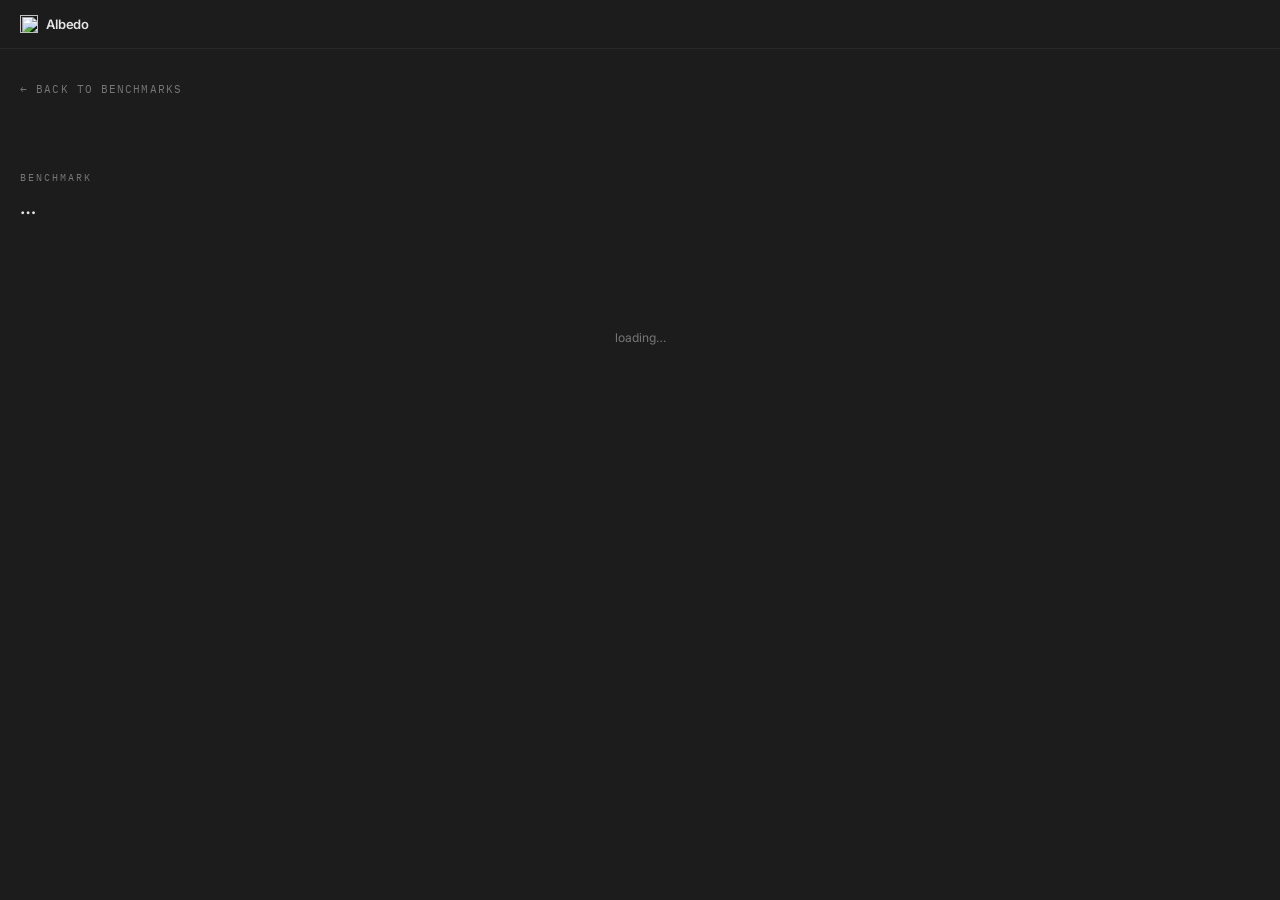
==== website/benchmark.html @ 6104011f "perf: fonts no longer block the first paint, no preds probes for finished reigns" ====
<!DOCTYPE html>
<html lang="en">
<head>
<meta charset="utf-8">
<meta name="viewport" content="width=device-width, initial-scale=1">
<title>ALBEDO · benchmark</title>
<link rel="icon" type="image/svg+xml" href="css/favicon.svg">
<link rel="preconnect" href="https://fonts.googleapis.com">
<link rel="preconnect" href="https://fonts.gstatic.com" crossorigin>
<link href="https://fonts.googleapis.com/css2?family=Inter:wght@400;500;600;700&family=IBM+Plex+Mono:wght@400;500&display=swap" rel="stylesheet" media="print" onload="this.media='all'">
<link rel="stylesheet" href="css/base.css">
<link rel="stylesheet" href="css/components.css">
</head>
<body>
<header class="top-header">
  <div class="row">
    <a class="brand" href="./index.html">
      <img src="css/favicon.svg" width="18" height="18" alt="" aria-hidden="true">
      <span>Albedo</span>
    </a>
  </div>
</header>
<main>
  <a class="detail-back" href="./index.html#benchmarks">← back to benchmarks</a>
  <div class="detail-head">
    <div class="eyebrow" id="b-eyebrow">benchmark</div>
    <h1 id="b-title">…</h1>
    <div class="sub" id="b-sub"></div>
  </div>
  <div id="b-body"><div class="empty">loading…</div></div>
</main>
<script type="module" src="js/pages/benchmark.js"></script>
</body>
</html>
---- website/css/base.css ----
:root {
  --color-bg: #1c1c1c;
  --color-bg-deep: #181818;
  --color-surface: #1f1f1f;
  --color-border: rgba(255, 255, 255, 0.06);
  --color-border-subtle: rgba(255, 255, 255, 0.04);
  --color-border-hover: rgba(255, 255, 255, 0.10);
  --color-fg: #e5e5e5;
  --color-fg-2: #a1a1a1;
  --color-fg-3: rgba(229, 229, 229, 0.45);
  --color-fg-4: rgba(229, 229, 229, 0.25);
  --color-ok: #44ff9a;
  --color-bad: #ff4747;
  --color-activity: #ff9b4e;
  --color-warn: #f5e663;
  --color-accent: #5ac8fa;
  --color-gold: #f3c449;

  --font-sans: 'Inter', system-ui, -apple-system, sans-serif;
  --font-mono: 'IBM Plex Mono', ui-monospace, SFMono-Regular, Menlo, Monaco, Consolas, monospace;
}

*, *::before, *::after { box-sizing: border-box; margin: 0; padding: 0; }

* { scrollbar-width: thin; scrollbar-color: rgba(255, 255, 255, 0.16) var(--color-bg-deep); }
*::-webkit-scrollbar { width: 10px; height: 10px; }
*::-webkit-scrollbar-track { background: var(--color-bg-deep); }
*::-webkit-scrollbar-thumb { background: rgba(255, 255, 255, 0.14); border-radius: 6px; border: 2px solid var(--color-bg-deep); }
*::-webkit-scrollbar-thumb:hover { background: rgba(255, 255, 255, 0.26); }
*::-webkit-scrollbar-corner { background: var(--color-bg-deep); }
*::-webkit-scrollbar-button { display: none; width: 0; height: 0; }

html, body { background: var(--color-bg); color: var(--color-fg); }
body {
  font-family: var(--font-sans);
  font-size: 13px;
  line-height: 1.55;
  -webkit-font-smoothing: antialiased;
  -moz-osx-font-smoothing: grayscale;
  text-rendering: optimizeLegibility;
  min-height: 100vh;
}
a, a:visited { color: var(--color-fg); text-decoration: none; }
button { background: transparent; color: inherit; border: 0; font: inherit; cursor: pointer; }
.mono { font-family: var(--font-mono); }

.top-header {
  position: sticky; top: 0; z-index: 30;
  background: var(--color-bg);
  border-bottom: 1px solid var(--color-border);
}
.top-header .row {
  max-width: 1280px; margin: 0 auto; height: 48px; padding: 0 20px;
  display: flex; align-items: center; gap: 24px;
}
.top-header .brand {
  display: flex; align-items: center; gap: 8px;
  font-weight: 600; font-size: 13px; letter-spacing: -0.01em;
}
.top-header .updated {
  margin-left: auto;
  font-family: var(--font-mono); font-size: 10px;
  color: var(--color-fg-3); letter-spacing: 0.08em; text-transform: uppercase;
}
.top-header .links { display: flex; align-items: center; gap: 4px; }
.top-header .links a {
  width: 28px; height: 28px; display: inline-flex; align-items: center; justify-content: center;
  border-radius: 4px; color: var(--color-fg-3);
  transition: color 0.15s, background 0.15s;
}
.top-header .links a:hover { color: var(--color-fg); background: rgba(255,255,255,0.04); }

main {
  max-width: 1280px; margin: 0 auto; padding: 32px 20px 80px;
  display: flex; flex-direction: column; gap: 52px;
}

.hero {
  text-align: center;
  padding: 8px 0 4px;
}
.hero-eyebrow {
  font-family: var(--font-mono); font-size: 10px;
  text-transform: uppercase; letter-spacing: 0.2em; color: var(--color-fg-3);
  margin-bottom: 10px;
}
.hero-king {
  font-size: 18px; font-weight: 700; letter-spacing: 0.06em;
  text-transform: uppercase; color: var(--color-gold);
}
.hero-king a { color: inherit; transition: filter 0.15s; }
.hero-king a:hover { filter: brightness(1.15); }
.hero-sub {
  margin-top: 8px;
  font-family: var(--font-mono); font-size: 11px; color: var(--color-fg-2);
}
.hero-stats {
  margin-top: 18px;
  display: flex; flex-wrap: wrap; justify-content: center; gap: 8px 10px;
}
.hero-llms {
  margin-top: 16px;
  display: inline-flex; align-items: center; gap: 6px;
  background: none; border: 0; cursor: pointer;
  font-family: var(--font-mono); font-size: 11px;
  text-transform: uppercase; letter-spacing: 0.16em;
  color: var(--color-fg-2);
  transition: color 0.15s;
}
.hero-llms:hover { color: var(--color-fg); }
.hero-llms:disabled { opacity: 0.5; cursor: wait; }
.hero-llms svg { flex-shrink: 0; opacity: 0.85; }
.hero-llms.copied { color: var(--color-ok); }
/* Header buttons (King Chat, Albedo agent): grey surface, grey border, white text.
   Overrides the fixed 28x28 icon sizing of .top-header .links a. */
.top-header .links a.header-chat {
  width: auto; height: 28px;
  gap: 6px; padding: 0 12px;
  background: var(--color-surface);
  border: 1px solid var(--color-border-hover);
  color: var(--color-fg);
  font-family: var(--font-mono); font-size: 10px;
  text-transform: uppercase; letter-spacing: 0.14em; white-space: nowrap;
}
.top-header .links a.header-chat:hover {
  color: var(--color-fg);
  border-color: var(--color-fg-3);
  background: rgba(255, 255, 255, 0.04);
}
.top-header .links a.header-chat svg { flex-shrink: 0; }
.stat-chip {
  display: inline-flex; align-items: baseline; gap: 6px;
  padding: 5px 11px;
  border: 1px solid var(--color-border); border-radius: 2px;
  font-family: var(--font-mono); font-size: 11px; color: var(--color-fg-2);
}
.stat-chip b { color: var(--color-fg); font-weight: 600; }
.stat-chip .k { text-transform: uppercase; letter-spacing: 0.08em; font-size: 10px; color: var(--color-fg-3); }

.section { scroll-margin-top: 64px; }
.section .head {
  display: flex; align-items: baseline; justify-content: space-between;
  gap: 16px; margin-bottom: 20px;
  padding-bottom: 12px;
  border-bottom: 1px solid var(--color-fg);
}
.section .head .label {
  display: flex; align-items: center; gap: 10px;
  font-size: 12px; font-weight: 500;
  text-transform: uppercase; letter-spacing: 0.2em;
  color: var(--color-fg);
}
.section .head .label svg { color: var(--color-fg-2); transform: rotate(90deg); }
.section .head .meta {
  font-family: var(--font-mono); font-size: 10px;
  color: var(--color-fg-3); letter-spacing: 0.12em; text-transform: uppercase;
}

.empty { font-size: 12px; color: var(--color-fg-3); padding: 20px 0; text-align: center; }

.pill {
  display: inline-flex; align-items: center; justify-content: center;
  padding: 5px 12px;
  font-family: var(--font-mono); font-size: 10px;
  text-transform: uppercase; letter-spacing: 0.1em;
  border: 1px solid var(--color-border-hover); border-radius: 2px;
  color: var(--color-fg-3);
}
.pill.live { color: var(--color-activity); border-color: var(--color-activity); }

@media (max-width: 760px) {
  main { padding: 16px 12px 60px; gap: 32px; }
  .top-header .row { padding: 0 12px; gap: 12px; }
  .top-header .brand, .top-header .links { flex-shrink: 0; }
  .top-header .updated { min-width: 0; white-space: nowrap; overflow: hidden; text-overflow: ellipsis; }
}
@media (max-width: 560px) {
  .top-header .links a.header-chat { width: 28px; padding: 0; justify-content: center; }
  .top-header .links a.header-chat span { display: none; }
}
---- website/css/components.css ----
.data-table-wrap.reign-table-wrap { max-height: none; }
.reign-table tbody tr.reign-current td:first-child { box-shadow: inset 3px 0 0 var(--color-gold); }
.reign-table tbody tr.reign-current td { background: rgba(243, 196, 73, 0.05); }
.reign-table .rc-era {
  width: 112px;
  min-width: 112px;
  font-family: var(--font-mono);
  font-size: 12px;
  font-weight: 600;
  letter-spacing: 0.08em;
  text-transform: uppercase;
  color: var(--color-fg-2);
  white-space: nowrap;
}
.reign-table tr.reign-current .rc-era { color: var(--color-gold); }
.reign-table .rc-model a:hover { color: var(--color-gold); }
.reign-table .rc-hotkey {
  font-family: var(--font-mono);
  color: var(--color-fg-3);
  white-space: nowrap;
}
.reign-table .rc-score {
  display: inline-flex;
  align-items: baseline;
  gap: 4px;
  font-family: var(--font-mono);
  font-size: 12px;
  white-space: nowrap;
}
.reign-table .rc-score .chal { color: var(--color-gold); }
.reign-table .rc-score .sep { color: var(--color-fg-4); }
.reign-table .rc-score .king { color: var(--color-fg-3); font-size: 11px; }
.reign-table .rc-score .none { color: var(--color-fg-4); }
.reign-table .rc-weight {
  min-width: 96px;
  font-family: var(--font-mono);
  font-size: 11px;
  color: var(--color-gold);
  white-space: nowrap;
}
.reign-table .rc-weight > span:first-child { display: inline-block; min-width: 34px; }
.reign-table .rc-bar {
  display: inline-block;
  width: 48px;
  height: 3px;
  margin-left: 8px;
  border-radius: 2px;
  background: var(--color-border);
  overflow: hidden;
  vertical-align: middle;
}
.reign-table .rc-bar > i { display: block; height: 100%; background: var(--color-gold); }

.datasets-table .ds-name {
  font-family: var(--font-mono);
  color: var(--color-fg);
  white-space: nowrap;
}
.datasets-table .ds-lang {
  font-family: var(--font-mono);
  font-size: 11px;
  color: var(--color-fg-2);
  white-space: nowrap;
}
.datasets-table .ds-mix {
  min-width: 128px;
  font-family: var(--font-mono);
  font-size: 11px;
  color: var(--color-fg-2);
  white-space: nowrap;
}
.datasets-table .ds-num { color: var(--color-fg-2); white-space: nowrap; }
.ds-sampling {
  margin-top: 8px;
  font-family: var(--font-mono);
  font-size: 11px;
  color: var(--color-fg-3);
  white-space: nowrap;
  overflow-x: auto;
}
.datasets-table .ds-source a {
  display: inline-block; max-width: 320px; overflow: hidden; text-overflow: ellipsis; white-space: nowrap;
  vertical-align: bottom; color: var(--color-fg);
}
.datasets-table .ds-source a:hover { color: var(--color-accent); }

.filter-bar { display: flex; align-items: center; gap: 8px; margin-bottom: 14px; }
.filter-bar input {
  flex: 1; max-width: 320px;
  background: var(--color-surface); color: var(--color-fg);
  border: 1px solid var(--color-border); border-radius: 3px;
  padding: 7px 10px; font-family: var(--font-mono); font-size: 12px;
}
.filter-bar input::placeholder { color: var(--color-fg-4); }
.filter-bar input:focus { outline: none; border-color: var(--color-border-hover); }
.filter-bar .count { font-family: var(--font-mono); font-size: 10px; color: var(--color-fg-3); }

.data-table-wrap { max-height: 440px; overflow: auto; scrollbar-width: thin; }
.data-table-wrap::-webkit-scrollbar { width: 4px; height: 4px; }
.data-table-wrap::-webkit-scrollbar-thumb { background: var(--color-border-hover); }

table.data-table {
  width: 100%; border-collapse: collapse;
  font-family: var(--font-mono); font-size: 12px; font-variant-numeric: tabular-nums;
}
table.data-table thead { position: sticky; top: 0; z-index: 2; background: var(--color-bg); }
table.data-table th {
  font-size: 10px; font-weight: 500; text-transform: uppercase; letter-spacing: 0.06em;
  color: var(--color-fg-3); text-align: left;
  padding: 8px 12px; border-bottom: 1px solid var(--color-border); white-space: nowrap;
}
table.data-table th.r, table.data-table td.r { text-align: right; }
table.data-table th.center, table.data-table td.center { text-align: center; }
table.data-table tbody tr { border-bottom: 1px solid var(--color-border-subtle); transition: background 0.15s; }
table.data-table tbody tr.clickable { cursor: pointer; }
table.data-table tbody tr:hover { background: rgba(90, 200, 250, 0.08); }
table.data-table tbody tr.crowned-now td:first-child { box-shadow: inset 3px 0 0 var(--color-gold); }
table.data-table tbody tr.crowned-now:hover td { background: rgba(243, 196, 73, 0.16); }
table.data-table td { padding: 8px 12px; vertical-align: middle; color: var(--color-fg-2); }
table.data-table td.uid a { color: var(--color-fg-2); }
table.data-table td.uid a:hover { color: var(--color-fg); }
table.data-table td.model { max-width: 360px; }
table.data-table td.model a, table.data-table td.model .model-cell {
  display: inline-block; max-width: 360px; overflow: hidden; text-overflow: ellipsis; white-space: nowrap;
  vertical-align: bottom; color: var(--color-fg);
}
table.data-table td.model a:hover { color: var(--color-accent); }
table.data-table td.model.vs .model-cell, table.data-table td.model.vs a { max-width: 220px; color: var(--color-fg-2); }
table.data-table td.model.vs a:hover { color: var(--color-gold); }
table.data-table td.when { color: var(--color-fg-3); white-space: nowrap; }
table.data-table td.when .rel { color: var(--color-fg-2); }
table.data-table td.when .sep { color: var(--color-fg-4); }

.judge-scores { color: var(--color-fg); white-space: nowrap; }
.judge-scores .sep { color: var(--color-fg-4); }
.judge-scores .king-score { color: var(--color-gold); }
.margin-pct { white-space: nowrap; }
.margin-pct.ok { color: var(--color-ok); }
.margin-pct.bad { color: var(--color-bad); }
.muted-dash { color: var(--color-fg-4); }

.queue-status {
  display: inline-flex; align-items: center; justify-content: center;
  min-width: 88px; height: 18px; border-radius: 2px;
  font-size: 10px; font-weight: 500; text-transform: uppercase; letter-spacing: 0.06em; line-height: 1;
}
.queue-status.queued { border: 1px solid var(--color-border); color: var(--color-fg-2); }
.queue-status.evaluating { border: 1px dashed rgba(90, 200, 250, 0.45); color: rgba(90, 200, 250, 0.8); }

.verdict-badge {
  display: inline-flex; align-items: center; justify-content: center;
  min-width: 80px; height: 18px; border-radius: 2px; border: 1px solid;
  font-size: 10px; font-weight: 500; text-transform: uppercase; letter-spacing: 0.06em; line-height: 1;
}
.verdict-badge.crowned { background: rgba(243,196,73,0.08); border-color: rgba(243,196,73,0.35); color: rgba(243,196,73,0.9); }
.verdict-badge.lost    { background: rgba(255,71,71,0.07); border-color: rgba(255,71,71,0.3); color: rgba(255,71,71,0.85); }
.verdict-badge.error   { background: rgba(245,230,99,0.07); border-color: rgba(245,230,99,0.3); color: rgba(245,230,99,0.85); }

.fail-reason-cell { max-width: 460px; white-space: normal; vertical-align: top; }
.fail-code {
  display: inline-block; font-family: var(--font-mono); font-size: 10px;
  text-transform: uppercase; letter-spacing: 0.04em; color: var(--color-fg-3); margin-right: 6px;
}
.fail-reason { font-family: var(--font-mono); font-size: 11px; color: var(--color-fg-2);
  word-break: break-word; overflow-wrap: anywhere; white-space: normal; }
.outcome-lose { color: var(--color-bad); font-weight: 500; }

.detail-back {
  display: inline-flex; align-items: center; gap: 6px;
  font-family: var(--font-mono); font-size: 11px; color: var(--color-fg-3);
  text-transform: uppercase; letter-spacing: 0.1em; margin-bottom: 20px;
}
.detail-back:hover { color: var(--color-fg); }
.detail-head { margin-bottom: 28px; }
.detail-head .eyebrow { font-family: var(--font-mono); font-size: 10px; letter-spacing: 0.2em;
  text-transform: uppercase; color: var(--color-fg-3); margin-bottom: 8px; }
.detail-head h1 { font-size: 18px; font-weight: 600; }
.detail-head h1 a:hover { color: var(--color-accent); }
.detail-head .sub { margin-top: 8px; font-family: var(--font-mono); font-size: 11px; color: var(--color-fg-2); }

.detail-heads { display: grid; grid-template-columns: repeat(auto-fit, minmax(300px, 1fr)); gap: 12px; }
.detail-heads:empty { display: none; }
.pass-head {
  margin-bottom: 12px; padding: 12px 14px; border: 1px solid transparent; border-radius: 4px;
  cursor: pointer; opacity: 0.5;
}
.pass-head:hover { border-color: var(--color-border); opacity: 0.8; }
.pass-head.active { border-color: var(--color-border-hover); background: rgba(255, 255, 255, 0.03); opacity: 1; cursor: default; }
.pass-head .sub { overflow-wrap: anywhere; }

.kv-grid { display: grid; grid-template-columns: repeat(auto-fit, minmax(150px, 1fr)); gap: 1px;
  background: var(--color-border); border: 1px solid var(--color-border); border-radius: 4px; overflow: hidden; }
.kv { background: var(--color-surface); padding: 12px 14px; display: flex; flex-direction: column; gap: 4px; }
.kv .k { font-family: var(--font-mono); font-size: 10px; text-transform: uppercase; letter-spacing: 0.08em; color: var(--color-fg-3); }
.kv .v { font-family: var(--font-mono); font-size: 14px; color: var(--color-fg); }
.kv .v.gold { color: var(--color-gold); }
.kv .v.ok { color: var(--color-ok); }
.kv .v.bad { color: var(--color-bad); }

.artifacts-actions { display: flex; justify-content: flex-end; margin-bottom: 14px; }
.btn-zip { display: inline-flex; align-items: center; gap: 6px;
  font-family: var(--font-mono); font-size: 10px; text-transform: uppercase; letter-spacing: 0.08em;
  color: var(--color-gold); border: 1px solid rgba(243, 196, 73, 0.4); border-radius: 3px;
  padding: 6px 12px; transition: background 0.15s, border-color 0.15s; }
.btn-zip:hover { background: rgba(243, 196, 73, 0.10); border-color: var(--color-gold); }
.btn-zip:disabled { opacity: 0.5; cursor: wait; }
.artifact-list { display: flex; flex-direction: column; gap: 1px; background: var(--color-border);
  border: 1px solid var(--color-border); border-radius: 4px; overflow: hidden; }
.artifact-row { background: var(--color-surface); display: flex; align-items: center; gap: 12px; padding: 11px 14px;
  transition: background 0.15s; }
.artifact-row:hover { background: rgba(90,200,250,0.06); }
.artifact-row .a-name { font-family: var(--font-mono); font-size: 12px; color: var(--color-fg); flex: 1; }
.artifact-row .a-type { font-family: var(--font-mono); font-size: 10px; color: var(--color-fg-3); text-transform: uppercase; }
.artifact-row .a-open { font-family: var(--font-mono); font-size: 10px; color: var(--color-accent); text-transform: uppercase; letter-spacing: 0.08em; }
.artifact-row.missing { opacity: 0.4; }
.note { font-size: 12px; color: var(--color-fg-3); padding: 14px; border: 1px dashed var(--color-border);
  border-radius: 4px; font-family: var(--font-mono); }
.fail-panel { border: 1px solid rgba(255,71,71,0.25); border-radius: 4px; padding: 16px 18px; background: rgba(255,71,71,0.04); }
.fail-panel .fp-code { font-family: var(--font-mono); font-size: 12px; color: var(--color-bad);
  text-transform: uppercase; letter-spacing: 0.06em; margin-bottom: 8px; }
.fail-panel .fp-detail { font-family: var(--font-mono); font-size: 12px; color: var(--color-fg-2);
  white-space: pre-wrap; word-break: break-word; }

td.judge .judge-ver { color: var(--color-fg-4); font-size: 10px; }

.sample-source {
  margin-bottom: 12px;
  font-family: var(--font-mono);
  font-size: 11px;
  color: var(--color-fg-3);
}
.sample-list { display: flex; flex-direction: column; gap: 1px; border: 1px solid var(--color-border); border-radius: 4px; overflow: hidden; }
.sample-card { background: var(--color-surface); border-bottom: 1px solid var(--color-border-subtle); }
.sample-card:last-child { border-bottom: 0; }
.sample-card summary {
  display: grid;
  grid-template-columns: minmax(0, 1fr) 72px minmax(180px, auto);
  gap: 12px;
  align-items: center;
  padding: 10px 12px;
  cursor: pointer;
  font-family: var(--font-mono);
  font-size: 11px;
}
.sample-card summary:hover { background: rgba(90,200,250,0.06); }
.sample-id { overflow: hidden; text-overflow: ellipsis; white-space: nowrap; color: var(--color-fg); }
.sample-score { text-align: right; }
.sample-score.ok, .sample-cat-table td.ok, .sample-judge-table td.ok { color: var(--color-ok); }
.sample-score.bad, .sample-cat-table td.bad, .sample-judge-table td.bad { color: var(--color-bad); }
.sample-meta { color: var(--color-fg-3); text-align: right; white-space: nowrap; }
.sample-body { padding: 0 12px 14px; }
.rollout-label { margin-top: 14px; font-size: 10px; text-transform: uppercase; letter-spacing: 0.06em; color: var(--color-fg-3); }
.sample-cat-table, .sample-judge-table { margin-top: 10px; }
.sample-cat-table td { vertical-align: top; }
.sample-cat { min-width: 190px; }
.sample-cat b { display: block; color: var(--color-fg); font-weight: 500; }
.sample-cat span { color: var(--color-fg-2); }
.metric-line { color: var(--color-fg-3); white-space: normal; word-break: break-word; }

/* binary scoring samples ("> summary": don't restyle the nested per-question summaries) */
.sample-card.binary > summary { grid-template-columns: minmax(0, 1fr) minmax(190px, auto) minmax(160px, auto); }
.sample-duel { text-align: right; white-space: nowrap; color: var(--color-fg-2); }
.sample-duel .chal { color: var(--color-gold); }
.sample-duel .sep { color: var(--color-fg-4); }
.sample-duel .delta.ok { color: var(--color-ok); }
.sample-duel .delta.bad { color: var(--color-bad); }
.sample-flag { font-size: 9px; text-transform: uppercase; letter-spacing: 0.06em;
  border: 1px solid; border-radius: 2px; padding: 1px 5px; margin-left: 6px; }
.sample-flag.bad { color: var(--color-bad); border-color: rgba(255, 71, 71, 0.3); }
.sample-flag.warn { color: var(--color-warn); border-color: rgba(245, 230, 99, 0.3); }
.bad-note { border-color: rgba(255, 71, 71, 0.3); color: var(--color-bad); margin-top: 10px; }
.warn-note { border-color: rgba(245, 230, 99, 0.3); color: var(--color-warn); margin-top: 10px; }
.sample-judge-table td.bad { color: var(--color-bad); }
.sample-judge-table td.warn { color: var(--color-warn); }

.q-list { margin-top: 10px; border: 1px solid var(--color-border); border-radius: 4px; overflow: hidden;
  font-family: var(--font-mono); font-size: 11px; }
.q-head, .q-row summary { display: grid; grid-template-columns: 42px minmax(0, 1fr) 64px 64px;
  gap: 10px; padding: 7px 10px; align-items: baseline; }
.q-head { font-size: 10px; text-transform: uppercase; letter-spacing: 0.06em; color: var(--color-fg-3);
  border-bottom: 1px solid var(--color-border); }
.q-head .c, .q-row summary .c { text-align: center; white-space: nowrap; }
.q-row { border-bottom: 1px solid var(--color-border-subtle); }
.q-row:last-child { border-bottom: 0; }
.q-row summary { cursor: pointer; }
.q-row summary:hover { background: rgba(90, 200, 250, 0.06); }
.q-id { color: var(--color-fg-3); }
.q-ms { padding: 7px 10px; background: var(--color-bg-deep); color: var(--color-fg-2);
  border-top: 1px solid var(--color-border); border-bottom: 1px solid var(--color-border-subtle); }
.q-ms b { color: var(--color-fg); font-weight: 600; margin-right: 8px; }
.q-text { color: var(--color-fg-2); white-space: normal; word-break: break-word; }
.q-ans { display: inline-block; min-width: 14px; text-align: center; }
.q-ans.ok { color: var(--color-ok); }
.q-ans.bad { color: var(--color-bad); }
.q-ans.muted { color: var(--color-fg-4); }
.q-expl { padding: 2px 10px 10px 52px; }
.q-expl-table { table-layout: fixed; width: 100%; }
.q-expl-table th:first-child, .q-expl-table td.judge { width: 64px; }
.q-expl-table td { vertical-align: top; white-space: normal; overflow-wrap: anywhere; }
.q-expl-cell.ok b { color: var(--color-ok); }
.q-expl-cell.bad b { color: var(--color-bad); }
.q-expl-cell.muted { color: var(--color-fg-3); }
.q-bad { margin-top: 8px; color: var(--color-fg-3); white-space: pre-wrap; word-break: break-word; }
.q-bad b { color: var(--color-fg-2); font-weight: 500; }

.detail-section { margin-top: 36px; }
.detail-section > h2 { font-size: 12px; font-weight: 500; text-transform: uppercase; letter-spacing: 0.2em;
  color: var(--color-fg); padding-bottom: 12px; margin-bottom: 18px; border-bottom: 1px solid var(--color-fg); }

@media (max-width: 720px) {
  .sample-card > summary { grid-template-columns: 1fr 64px; }
  .sample-card.binary > summary { grid-template-columns: 1fr minmax(150px, auto); }
  .sample-meta { grid-column: 1 / -1; text-align: left; }
  .q-expl { padding-left: 10px; }
  table.data-table th, table.data-table td { padding: 7px 6px; }
  /* room for the hanging sort arrow of the first column */
  table.bench-leaderboard th.bench-sort-th:first-child { padding-left: 12px; }
  /* wide score tables scroll inside their own box instead of widening the page */
  .sample-judge-table { display: block; overflow-x: auto; }
  .q-head, .q-row summary { grid-template-columns: 34px minmax(0, 1fr) 44px 44px; gap: 6px; }
}

/* ---------- pipeline ---------- */
.queue-panel {
  border: 1px solid var(--color-border);
  border-radius: 4px;
  background: var(--color-surface);
  padding: 0;
  overflow: hidden;
}
.q-table-wrap {
  max-height: 360px;
  overflow: auto;
}
.q-table { font-size: 11px; }
.q-table th,
.q-table td { padding: 8px 10px; }
.q-table thead { background: var(--color-surface); }
.q-table tbody tr:first-child td { border-top: 0; }
.q-table td.model,
.q-table td.model a,
.q-table td.model .model-cell { max-width: 520px; }
.q-stage-badge,
.q-status {
  display: inline-flex;
  align-items: center;
  justify-content: center;
  height: 18px;
  padding: 0 7px;
  border: 1px solid var(--color-border-hover);
  border-radius: 2px;
  font-family: var(--font-mono);
  font-size: 9px;
  line-height: 1;
  text-transform: uppercase;
  letter-spacing: 0.08em;
  color: var(--color-fg-3);
  white-space: nowrap;
}
.q-stage-badge {
  min-width: 64px;
  color: var(--color-fg-2);
}
.q-status.working {
  border-color: rgba(255, 155, 78, 0.45);
  color: var(--color-activity);
}
.q-row.working td:first-child { box-shadow: inset 2px 0 0 var(--color-activity); }

.registration-chart {
  margin-bottom: 12px;
  border: 1px solid var(--color-border);
  border-radius: 4px;
  background: var(--color-surface);
  padding: 10px 12px 8px;
}
.registration-chart-head {
  display: flex;
  align-items: center;
  justify-content: space-between;
  gap: 12px;
  margin-bottom: 4px;
  font-family: var(--font-mono);
  font-size: 10px;
  text-transform: uppercase;
  letter-spacing: 0.08em;
  color: var(--color-fg-3);
}
.registration-range {
  display: inline-flex;
  align-items: center;
  gap: 4px;
  margin-left: auto;
}
.registration-range button {
  height: 22px;
  min-width: 34px;
  border: 1px solid var(--color-border);
  border-radius: 3px;
  color: var(--color-fg-3);
  font-family: var(--font-mono);
  font-size: 10px;
}
.registration-range button:hover,
.registration-range button.active {
  border-color: rgba(90, 200, 250, 0.45);
  color: var(--color-accent);
}
.registration-plot { position: relative; }
.registration-plot svg { display: block; width: 100%; }
.registration-plot .grid { stroke: rgba(255, 255, 255, 0.06); stroke-width: 1; }
.registration-plot .tick {
  fill: var(--color-fg-3);
  font-family: var(--font-mono);
  font-size: 10px;
}
.registration-plot .reg-line {
  fill: none;
  stroke: var(--color-accent);
  stroke-width: 1.8;
  stroke-linejoin: round;
  stroke-linecap: round;
}
.registration-plot .reg-dot {
  fill: var(--color-accent);
  opacity: 0.55;
}
.registration-plot .reg-active {
  fill: var(--color-gold);
  stroke: var(--color-bg);
  stroke-width: 2;
}
.registration-plot .crosshair { stroke: rgba(255, 255, 255, 0.22); stroke-width: 1; }
.registration-tip {
  position: absolute;
  z-index: 5;
  pointer-events: none;
  padding: 7px 9px;
  background: var(--color-bg-deep);
  border: 1px solid var(--color-border-hover);
  border-radius: 3px;
  font-family: var(--font-mono);
  font-size: 11px;
  color: var(--color-fg-2);
  white-space: nowrap;
}
.registration-tip[hidden] { display: none; }
.registration-tip b { color: var(--color-fg); font-weight: 600; }
.registration-tip-meta { margin-top: 2px; font-size: 10px; color: var(--color-fg-3); }

@media (max-width: 760px) {
  .q-table-wrap { max-height: 420px; }
  .q-table td.model,
  .q-table td.model a,
  .q-table td.model .model-cell { max-width: 120px; }
  .q-stage-badge, .q-status { padding: 0 4px; letter-spacing: 0.04em; }
  .q-stage-badge { min-width: 0; }
}

/* ---------- benchmarks ---------- */
.bench-score {
  font-family: var(--font-mono);
  font-size: 15px;
  font-weight: 400;
  color: var(--color-fg);
}
.bench-score.ok,
.bench-score.bad,
.bench-score.live { color: var(--color-fg); }
.bench-details-btn {
  font-family: var(--font-mono);
  font-size: 10px;
  color: var(--color-accent);
  text-transform: uppercase;
  letter-spacing: 0.08em;
}
.bench-detail-panel {
  margin-top: 18px;
  border: 1px solid var(--color-border);
  border-radius: 4px;
  background: var(--color-surface);
  padding: 16px;
}
.bench-detail-head {
  display: flex;
  align-items: flex-start;
  justify-content: space-between;
  gap: 16px;
  margin-bottom: 14px;
}
.bench-run-tabs { display: flex; flex-wrap: wrap; gap: 6px; justify-content: flex-end; }
.bench-run-tabs button {
  height: 26px;
  border: 1px solid var(--color-border);
  border-radius: 3px;
  padding: 0 9px;
  font-family: var(--font-mono);
  font-size: 10px;
  color: var(--color-fg-3);
  text-transform: uppercase;
  letter-spacing: 0.06em;
}
.bench-run-tabs button.active {
  border-color: rgba(243, 196, 73, 0.45);
  color: var(--color-gold);
}
.bench-kv {
  display: grid;
  grid-template-columns: repeat(auto-fit, minmax(140px, 1fr));
  gap: 1px;
  background: var(--color-border);
  border: 1px solid var(--color-border);
  border-radius: 3px;
  overflow: hidden;
  margin-bottom: 14px;
}
.bench-kv > div { background: var(--color-surface); padding: 10px 12px; }
.bench-kv .k {
  display: block;
  font-family: var(--font-mono);
  font-size: 10px;
  color: var(--color-fg-3);
  text-transform: uppercase;
  letter-spacing: 0.08em;
  margin-bottom: 3px;
}
.bench-kv b { font-family: var(--font-mono); font-size: 12px; font-weight: 500; }
.bench-task-wrap { max-height: 340px; }
.bench-state {
  font-family: var(--font-mono);
  font-size: 10px;
  text-transform: uppercase;
  letter-spacing: 0.06em;
  color: var(--color-fg-3);
}
.bench-state.passed, .bench-state.resolved { color: var(--color-ok); }
.bench-state.failed, .bench-state.unresolved, .bench-state.empty_patch { color: var(--color-bad); }

@media (max-width: 760px) {
  .bench-detail-head { align-items: stretch; flex-direction: column; }
  .bench-run-tabs { justify-content: flex-start; }
}
.bench-run-tabs a {
  display: inline-flex;
  align-items: center;
  justify-content: center;
  height: 26px;
  border: 1px solid var(--color-border);
  border-radius: 3px;
  padding: 0 9px;
  font-family: var(--font-mono);
  font-size: 10px;
  color: var(--color-fg-3);
  text-transform: uppercase;
  letter-spacing: 0.06em;
}
.bench-run-tabs a.active {
  border-color: rgba(243, 196, 73, 0.45);
  color: var(--color-gold);
}
.bench-score-wrap {
  display: inline-flex;
  align-items: baseline;
  gap: 6px;
  white-space: nowrap;
}
.bench-delta {
  font-family: var(--font-mono);
  font-size: 10px;
  font-weight: 500;
}
.bench-delta.up { color: var(--color-ok); }
.bench-delta.down { color: var(--color-bad); }
.bench-delta.flat { color: var(--color-fg-3); }

.trajectory-shell {
  border: 1px solid var(--color-border);
  border-radius: 4px;
  background: var(--color-surface);
  overflow: hidden;
}
.trajectory-toolbar {
  display: flex;
  align-items: center;
  justify-content: space-between;
  gap: 10px;
  padding: 10px;
  border-bottom: 1px solid var(--color-border);
}
.trajectory-toolbar select {
  min-width: 220px;
  max-width: 100%;
  height: 28px;
  border: 1px solid var(--color-border-hover);
  border-radius: 3px;
  background: var(--color-bg);
  color: var(--color-fg-2);
  font-family: var(--font-mono);
  font-size: 11px;
}
.trajectory-toolbar a {
  font-family: var(--font-mono);
  font-size: 10px;
  color: var(--color-accent);
  text-transform: uppercase;
  letter-spacing: 0.08em;
  white-space: nowrap;
}
.trajectory-layout {
  display: grid;
  grid-template-columns: minmax(0, 1fr) 320px;
  min-height: 360px;
}
.trajectory-messages {
  max-height: 560px;
  overflow: auto;
  padding: 14px;
  border-right: 1px solid var(--color-border);
}
.trajectory-message {
  border: 1px solid var(--color-border-subtle);
  border-radius: 3px;
  margin-bottom: 10px;
  overflow: hidden;
}
.trajectory-role {
  padding: 7px 9px;
  border-bottom: 1px solid var(--color-border-subtle);
  font-family: var(--font-mono);
  font-size: 10px;
  color: var(--color-fg-3);
  text-transform: uppercase;
  letter-spacing: 0.08em;
}
.trajectory-message pre {
  margin: 0;
  padding: 10px;
  white-space: pre-wrap;
  word-break: break-word;
  color: var(--color-fg-2);
  font-family: var(--font-mono);
  font-size: 11px;
  line-height: 1.5;
}
.trajectory-error {
  padding: 14px;
  border: 1px solid rgba(255,71,71,0.25);
  border-radius: 3px;
  color: var(--color-bad);
  font-family: var(--font-mono);
  font-size: 12px;
  white-space: pre-wrap;
  word-break: break-word;
}
.trajectory-meta { padding: 14px; }
.trajectory-kv {
  grid-template-columns: 1fr;
  border-radius: 3px;
}
.trajectory-kv .v {
  font-size: 12px;
  word-break: break-word;
}
.trajectory-kv a { color: var(--color-accent); }

@media (max-width: 820px) {
  .trajectory-layout { grid-template-columns: 1fr; }
  .trajectory-messages { border-right: 0; border-bottom: 1px solid var(--color-border); }
}

/* ---------- benchmark panel ---------- */
.bench-panel {
  border: 1px solid var(--color-border);
  border-radius: 4px;
  background: var(--color-surface);
  padding: 14px;
}
.bench-panel-head {
  display: flex;
  align-items: center;
  justify-content: space-between;
  gap: 12px;
  margin-bottom: 12px;
  font-family: var(--font-mono);
  font-size: 10px;
  text-transform: uppercase;
  letter-spacing: 0.14em;
  color: var(--color-fg-3);
}
.bench-panel-tools {
  display: flex;
  align-items: center;
  gap: 10px;
  min-width: 0;
}
.bench-panel-meta {
  font-size: 10px;
  letter-spacing: 0.08em;
  text-align: right;
  overflow-wrap: anywhere;
}
.bench-history-toggle {
  flex-shrink: 0;
  height: 24px;
  border: 1px solid var(--color-border);
  border-radius: 3px;
  background: var(--color-surface);
  color: var(--color-fg-2);
  font-family: var(--font-mono);
  font-size: 10px;
  text-transform: uppercase;
  letter-spacing: 0.08em;
  padding: 0 8px;
}
.bench-history-toggle:hover { border-color: var(--color-border-hover); color: var(--color-fg); }
/* sortable benchmark leaderboard */
.bench-leaderboard-cap {
  display: flex; justify-content: space-between; align-items: center; min-height: 24px; margin: 2px 2px 6px;
  font-family: var(--font-mono); font-size: 10px; text-transform: uppercase; letter-spacing: 0.08em;
  color: var(--color-fg-3);
}
.bench-leaderboard-cap .bench-leaderboard-hint { color: var(--color-fg-4); }
.bench-history-pager .bench-leaderboard-hint { margin-left: auto; margin-right: 16px; color: var(--color-fg-4); }
table.bench-leaderboard th.bench-sort-th { cursor: pointer; user-select: none; }
table.bench-leaderboard th.bench-sort-th:hover { color: var(--color-fg); }
table.bench-leaderboard th.bench-sort-th.active { color: var(--color-gold); }
table.bench-leaderboard th.bench-sort-th .bench-sort-arrow {
  display: inline-block; width: 0.8em; margin-right: 3px; text-align: center; visibility: hidden;
}
table.bench-leaderboard th.bench-sort-th.active .bench-sort-arrow { visibility: visible; }
/* left-aligned headers (#, king): the arrow hangs in the cell padding, so the title stays over its column */
table.bench-leaderboard th.bench-sort-th:not(.r) .bench-sort-arrow { margin-left: calc(-0.8em - 3px); }
/* scores read at full brightness (the shared data-table dims cells to fg-2) */
.bench-history table.data-table td { color: var(--color-fg); }
table.bench-leaderboard td.bench-best { color: var(--color-gold); }
table.bench-leaderboard td.bench-run-cell a { color: inherit; }
table.bench-leaderboard td.bench-run-cell a:hover { color: var(--color-accent); }
table.bench-leaderboard td.bench-king-col a:hover { color: var(--color-accent); }
table.bench-leaderboard tr.bench-genesis-row td:first-child { box-shadow: inset 3px 0 0 var(--color-fg-3); }
/* all-kings view: no scroll box, the table grows with its rows (it still scrolls sideways on phones) */
.bench-all-kings-wrap { max-height: none; }
table.bench-leaderboard tr.bench-rank-gap td { text-align: center; color: var(--color-fg-3); padding: 0; line-height: 1.2; }
.bench-baseline-tag {
  margin-left: 6px; font-family: var(--font-mono); font-size: 9px; text-transform: uppercase;
  letter-spacing: 0.06em; color: var(--color-fg-3);
}
table.bench-leaderboard th.bench-rank, table.bench-leaderboard td.bench-rank {
  width: 22px; text-align: right; color: var(--color-fg-3); font-family: var(--font-mono);
}
.bench-tile-grid {
  display: grid;
  grid-template-columns: repeat(3, minmax(0, 1fr));
  gap: 8px;
}
.bench-tile {
  border: 1px solid var(--color-border-hover);
  border-radius: 3px;
  padding: 12px;
  display: flex;
  flex-direction: column;
  background: var(--color-surface);
  color: var(--color-fg);
}
.bench-tile[data-activity="running"] { border-color: rgba(255, 155, 78, 0.45); }
.bench-tile-head,
.bench-tile-main {
  display: flex;
  align-items: flex-start;
  justify-content: space-between;
  gap: 8px;
}
.bench-tile-name {
  font-family: var(--font-mono);
  font-size: 10px;
  color: var(--color-fg-2);
  text-transform: uppercase;
  letter-spacing: 0.08em;
}
.bench-tile-activity {
  flex-shrink: 0;
  font-family: var(--font-mono);
  font-size: 9px;
  color: var(--color-fg-3);
  text-transform: uppercase;
  letter-spacing: 0.08em;
}
.bench-tile-activity.live { color: var(--color-activity); }
.bench-tile-main {
  align-items: center;
  margin: 8px 0 2px;
}
.bench-tile-score {
  font-family: var(--font-mono);
  font-size: clamp(18px, 2.6vw, 30px);
  line-height: 1.1;
}
a.bench-tile-score:hover { color: var(--color-accent); }
.bench-tile-score-wrap {
  display: flex;
  flex-direction: column;
}
.bench-tile-pass-count {
  margin-top: 3px;
  font-family: var(--font-mono);
  font-size: 8px;
  color: var(--color-fg-3);
  text-transform: uppercase;
  letter-spacing: 0.08em;
}
.bench-tile-change {
  display: flex;
  flex-direction: column;
  align-items: flex-end;
  font-family: var(--font-mono);
  line-height: 1.2;
  white-space: nowrap;
}
.bench-tile-change strong { font-size: 13px; font-weight: 600; }
.bench-tile-change span {
  margin-top: 2px;
  font-size: 8px;
  color: var(--color-fg-3);
  text-transform: uppercase;
  letter-spacing: 0.08em;
}
.bench-tile-change.up { color: #35c77d; }
.bench-tile-change.down { color: var(--color-bad); }
.bench-tile-change.flat { color: var(--color-fg-3); }
.bench-tile[data-status="missing"] .bench-tile-score,
.bench-tile[data-status="progress"] .bench-tile-score {
  color: var(--color-fg-3);
  font-size: clamp(14px, 2vw, 20px);
  text-transform: uppercase;
}
.bench-tile[data-status="progress"][data-activity="running"] .bench-tile-score { color: var(--color-activity); }
.bench-tile-progress {
  min-height: 15px;
  margin-top: 10px;  /* clear of the genesis row and of the bar above */
}
.bench-tile-progress-bar {
  height: 3px;
  border-radius: 2px;
  background: var(--color-border-hover);
  overflow: hidden;
}
.bench-tile-progress-bar i {
  display: block;
  height: 100%;
  background: var(--color-fg-3);
  transition: width 0.4s ease;
}
.bench-tile-progress-bar.live i { background: var(--color-activity); }
.bench-tile-progress-note {
  margin-top: 4px;
  font-family: var(--font-mono);
  font-size: 9px;
  text-transform: uppercase;
  letter-spacing: 0.08em;
  color: var(--color-fg-3);
  overflow-wrap: anywhere;
}
.bench-tile-chart {
  color: var(--color-fg-2);
  margin: 2px 0 7px;
}
.bench-tile-chart svg { display: block; width: 100%; height: 64px; touch-action: pan-y; }
.spark { position: relative; }
.spark svg { cursor: pointer; }
.spark-tip {
  position: absolute; top: -2px; z-index: 3; pointer-events: none;
  display: flex; flex-direction: column; gap: 1px; padding: 3px 6px;
  background: var(--color-bg-deep); border: 1px solid var(--color-border-hover); border-radius: 3px;
  font-family: var(--font-mono); font-size: 9px; line-height: 1.3; white-space: nowrap;
  color: var(--color-fg-2); text-transform: uppercase; letter-spacing: 0.06em;
}
.spark-tip[hidden] { display: none; }
.spark-tip[data-side="right"] { transform: translateX(8px); }
.spark-tip[data-side="left"] { transform: translateX(calc(-100% - 8px)); }
.spark-tip b { font-size: 11px; font-weight: 400; color: var(--color-fg); letter-spacing: 0; }
.spark-tip b.best { color: var(--color-gold); }
.spark-tip-refs {
  display: flex; flex-direction: column; gap: 1px;
  margin-top: 3px; padding-top: 3px; border-top: 1px solid var(--color-border-hover);
  color: var(--color-fg-3);
}
.bench-tile-chart .spark-dot-last { fill: var(--color-gold); }
.bench-tile-status {
  display: flex;
  justify-content: space-between;
  gap: 6px;
  font-family: var(--font-mono);
  font-size: 10px;
  text-transform: uppercase;
  letter-spacing: 0.08em;
  color: var(--color-fg-3);
}
.bench-tile-status + .bench-tile-status { margin-top: 4px; }
.bench-tile-run-note {
  min-height: 15px;
  margin-top: 5px;
  font-family: var(--font-mono);
  font-size: 9px;
  text-transform: uppercase;
  letter-spacing: 0.08em;
  color: var(--color-fg-3);
  overflow-wrap: anywhere;
}
.bench-history {
  border-top: 1px solid var(--color-border);
  margin-top: 12px;
  padding-top: 12px;
}
.bench-history-pager {
  display: flex;
  align-items: center;
  justify-content: space-between;
  gap: 8px;
  margin-bottom: 8px;
  font-family: var(--font-mono);
  font-size: 10px;
  text-transform: uppercase;
  letter-spacing: 0.08em;
  color: var(--color-fg-3);
}
.bench-history-pager-left,
.bench-history-pager-right {
  display: flex;
  align-items: center;
  gap: 8px;
}
.bench-history-pager button,
.bench-history-pager select {
  height: 24px;
  border: 1px solid var(--color-border);
  border-radius: 3px;
  background: var(--color-surface);
  color: var(--color-fg-2);
  font-family: var(--font-mono);
  font-size: 10px;
  text-transform: uppercase;
  padding: 0 8px;
}
.bench-history-pager button:hover:not(:disabled),
.bench-history-pager select:hover { border-color: var(--color-border-hover); color: var(--color-fg); }
.bench-history-pager button:disabled { opacity: 0.35; cursor: default; }
.bench-history .data-table thead { background: var(--color-surface); }
.bench-history .bench-king-col {
  white-space: nowrap;
  text-transform: uppercase;
  letter-spacing: 0.06em;
}
.bench-history .bench-king-col a { color: var(--color-fg); }
.bench-history .bench-king-col a:hover { color: var(--color-accent); }
.bench-history td .muted { color: var(--color-fg-4); font-size: 10px; letter-spacing: 0; }
.bench-history-empty {
  font-family: var(--font-mono);
  font-size: 10px;
  text-transform: uppercase;
  color: var(--color-fg-3);
  padding: 10px 0;
}

@media (max-width: 1100px) {
  .bench-tile-grid { grid-template-columns: repeat(2, minmax(0, 1fr)); }
}
@media (max-width: 760px) {
  .bench-panel-head { flex-direction: column; align-items: flex-start; gap: 6px; }
}
@media (max-width: 520px) {
  .bench-tile-grid { grid-template-columns: 1fr; }
}

/* ---- hero chart (scores over time) ---- */
.hero-chart { margin-bottom: 20px; }
.hero-chart-top {
  display: flex;
  align-items: center;
  justify-content: space-between;
  gap: 12px;
  margin-bottom: 6px;
  font-family: var(--font-mono);
  font-size: 10px;
  text-transform: uppercase;
  letter-spacing: 0.08em;
  color: var(--color-fg-3);
}
.hero-chart-legend { display: inline-flex; align-items: center; gap: 14px; }
.hero-chart-key { display: inline-flex; align-items: center; gap: 6px; }
.hero-chart-key .swatch.k-win { width: 8px; height: 8px; background: var(--color-gold); }
.hero-chart-key .swatch.k-loss { width: 8px; height: 8px; background: #a1a1a1; opacity: 0.6; }
.hero-chart-plot { position: relative; }
.hero-chart-plot svg { display: block; width: 100%; cursor: pointer; }
.hero-chart-plot .grid { stroke: rgba(255, 255, 255, 0.06); stroke-width: 1; }
.hero-chart-plot .tick {
  fill: var(--color-fg-3);
  font-family: var(--font-mono);
  font-size: 10px;
}
.hero-chart-plot .bar { transition: opacity 0.08s ease; }
.hero-chart-plot .bar-win { fill: var(--color-gold); opacity: 0.85; }
.hero-chart-plot .bar-loss { fill: #a1a1a1; opacity: 0.5; }
.hero-chart-plot .bar.active { opacity: 1; }
.hero-chart-plot .zero-line { stroke: rgba(255, 255, 255, 0.2); stroke-width: 1; }
.hero-chart-plot .threshold-line {
  stroke: var(--color-gold);
  stroke-width: 1;
  stroke-dasharray: 3 3;
  opacity: 0.55;
}
.hero-chart-plot .threshold-tick {
  fill: var(--color-gold);
  font-family: var(--font-mono);
  font-size: 10px;
  opacity: 0.8;
}
.hero-chart-plot .crosshair { stroke: rgba(255, 255, 255, 0.22); stroke-width: 1; }
.hero-chart-tip {
  position: absolute;
  z-index: 5;
  pointer-events: none;
  padding: 8px 10px;
  background: var(--color-bg-deep);
  border: 1px solid var(--color-border-hover);
  border-radius: 3px;
  font-family: var(--font-mono);
  font-size: 11px;
  color: var(--color-fg-2);
  white-space: nowrap;
}
.hero-chart-tip[hidden] { display: none; }
.hero-chart-tip-row { display: flex; align-items: center; gap: 7px; }
.hero-chart-tip-row b { color: var(--color-fg); font-weight: 600; }
.hero-chart-tip-row .lbl { color: var(--color-fg-3); }
.hero-chart-tip-row .swatch { flex-shrink: 0; }
.hero-chart-tip-row .swatch.k-win { width: 8px; height: 8px; background: var(--color-gold); }
.hero-chart-tip-row .swatch.k-loss { width: 8px; height: 8px; background: #a1a1a1; opacity: 0.6; }
.hero-chart-tip-meta { margin-top: 4px; font-size: 10px; color: var(--color-fg-3); }

/* API keys page (keys.html): account, key card, setup snippets */
.keys-card {
  border: 1px solid var(--color-border-hover); border-radius: 3px; padding: 16px 18px;
  background: var(--color-surface); display: flex; flex-direction: column; gap: 12px;
}
.keys-card + .keys-card { margin-top: 12px; }
.keys-card-title { font-family: var(--font-mono); font-size: 11px; text-transform: uppercase; letter-spacing: 0.14em; color: var(--color-fg); }
.keys-card-sub { font-size: 12px; line-height: 1.5; color: var(--color-fg-3); }
.keys-signin { flex-direction: row; align-items: center; justify-content: space-between; gap: 24px; flex-wrap: wrap; }
.keys-signin-text { display: flex; flex-direction: column; gap: 6px; max-width: 560px; }
.keys-btn {
  display: inline-flex; align-items: center; gap: 8px; height: 30px; padding: 0 14px;
  border: 1px solid var(--color-border-hover); border-radius: 3px; background: var(--color-surface);
  color: var(--color-fg-2); cursor: pointer;
  font-family: var(--font-mono); font-size: 10px; text-transform: uppercase; letter-spacing: 0.1em;
  transition: border-color 0.15s, color 0.15s, background 0.15s;
}
.keys-btn:hover { border-color: var(--color-fg-3); color: var(--color-fg); }
.keys-btn.primary { border-color: rgba(243, 196, 73, 0.5); color: var(--color-fg); }
.keys-btn.primary:hover { border-color: var(--color-gold); background: rgba(243, 196, 73, 0.08); }
.keys-btn.danger:hover { border-color: rgba(255, 71, 71, 0.6); color: var(--color-bad); }
.keys-account { flex-direction: row; align-items: center; gap: 18px; flex-wrap: wrap; }
.keys-account-id { display: flex; align-items: center; gap: 10px; font-size: 13px; }
.keys-account-id a:hover { color: var(--color-accent); }
.keys-account-meta { font-size: 10px; color: var(--color-fg-3); text-transform: uppercase; letter-spacing: 0.08em; margin-right: auto; }
.keys-key-row { display: flex; align-items: center; gap: 10px; flex-wrap: wrap; }
.keys-key-hint { font-size: 14px; color: var(--color-fg); letter-spacing: 0.02em; }
.keys-quota { display: flex; flex-direction: column; gap: 6px; }
.keys-quota-head { display: flex; justify-content: space-between; font-family: var(--font-mono); font-size: 10px;
  text-transform: uppercase; letter-spacing: 0.08em; color: var(--color-fg-3); }
.keys-quota-bar { height: 4px; border-radius: 2px; background: rgba(243, 196, 73, 0.15); overflow: hidden; }
.keys-quota-bar i { display: block; height: 100%; background: var(--color-gold); transition: width 0.4s ease; }
.keys-quota-bar i.hot { background: var(--color-bad); }
.keys-actions { display: flex; align-items: center; gap: 8px; flex-wrap: wrap; }
.keys-actions-note { margin-left: auto; font-family: var(--font-mono); font-size: 10px; color: var(--color-fg-4); text-transform: uppercase; letter-spacing: 0.08em; }
.keys-reveal { border-color: rgba(243, 196, 73, 0.5); background: rgba(243, 196, 73, 0.04); }
.keys-secret { display: flex; align-items: center; gap: 10px; flex-wrap: wrap; }
.keys-secret code { font-size: 13px; color: var(--color-gold); word-break: break-all; padding: 8px 10px;
  border: 1px dashed rgba(243, 196, 73, 0.4); border-radius: 3px; background: var(--color-bg-deep); }
.keys-copy {
  height: 24px; padding: 0 10px; border: 1px solid var(--color-border); border-radius: 3px;
  background: var(--color-surface); color: var(--color-fg-2); cursor: pointer;
  font-family: var(--font-mono); font-size: 10px; text-transform: uppercase; letter-spacing: 0.08em;
}
.keys-copy:hover { border-color: var(--color-border-hover); color: var(--color-fg); }
.keys-copy.copied { color: var(--color-ok); border-color: rgba(68, 255, 154, 0.4); }
.keys-flash { margin-bottom: 12px; padding: 10px 14px; border: 1px solid rgba(255, 71, 71, 0.35); border-radius: 3px;
  background: rgba(255, 71, 71, 0.06); font-family: var(--font-mono); font-size: 11px; color: var(--color-bad); }
.keys-tabs { display: flex; gap: 4px; flex-wrap: wrap; margin-bottom: 12px; }
.keys-tab {
  height: 26px; padding: 0 12px; border: 1px solid var(--color-border); border-radius: 3px;
  background: var(--color-surface); color: var(--color-fg-3); cursor: pointer;
  font-family: var(--font-mono); font-size: 10px; text-transform: uppercase; letter-spacing: 0.08em;
}
.keys-tab:hover { color: var(--color-fg); border-color: var(--color-border-hover); }
.keys-tab.active { color: var(--color-gold); border-color: rgba(243, 196, 73, 0.5); }
.keys-snippet { border: 1px solid var(--color-border-hover); border-radius: 3px; background: var(--color-surface); }
.keys-snippet-head { display: flex; justify-content: space-between; align-items: center; padding: 8px 12px;
  border-bottom: 1px solid var(--color-border); font-size: 10px; color: var(--color-fg-3); text-transform: uppercase; letter-spacing: 0.08em; }
.keys-snippet pre { margin: 0; padding: 14px 16px; overflow-x: auto; font-family: var(--font-mono); font-size: 12px;
  line-height: 1.55; color: var(--color-fg); background: var(--color-bg-deep); }
.keys-snippet .keys-card-sub { padding: 10px 12px; border-top: 1px solid var(--color-border); }
.keys-hint { margin-top: 10px; font-family: var(--font-mono); font-size: 10px; color: var(--color-fg-4); text-transform: uppercase; letter-spacing: 0.08em; }
#rules-wrap { display: flex; flex-direction: column; gap: 6px; }
.keys-create-row { display: flex; gap: 8px; flex-wrap: wrap; }
.keys-input {
  flex: 1 1 260px; height: 30px; padding: 0 10px; border: 1px solid var(--color-border-hover); border-radius: 3px;
  background: var(--color-bg-deep); color: var(--color-fg); font-size: 12px; outline: none;
}
.keys-input:focus { border-color: rgba(243, 196, 73, 0.5); }
.keys-btn:disabled { opacity: 0.45; cursor: not-allowed; }
.keys-table-wrap { margin-top: 12px; border: 1px solid var(--color-border-hover); border-radius: 3px; background: var(--color-surface); overflow-x: auto; }
.keys-table { width: 100%; border-collapse: collapse; font-size: 12px; }
.keys-table th { text-align: left; padding: 10px 12px; font-family: var(--font-mono); font-size: 10px; text-transform: uppercase;
  letter-spacing: 0.1em; color: var(--color-fg-3); border-bottom: 1px solid var(--color-border); white-space: nowrap; }
.keys-table td { padding: 10px 12px; border-bottom: 1px solid var(--color-border); vertical-align: middle; white-space: nowrap; color: var(--color-fg-2); }
.keys-table tr.dim td { color: var(--color-fg-4); }
.keys-table .keys-name { color: var(--color-fg); font-weight: 500; }
.keys-table .keys-hint-cell { color: var(--color-fg-3); letter-spacing: 0.02em; }
.keys-row-actions { text-align: right; }
.keys-row-actions .keys-btn { height: 24px; padding: 0 10px; margin-left: 6px; }
.keys-table-foot { padding: 8px 12px; font-size: 10px; text-transform: uppercase; letter-spacing: 0.08em; color: var(--color-fg-4); }
.keys-spellings { display: flex; flex-direction: column; gap: 10px; }
.keys-spelling-who { font-family: var(--font-mono); font-size: 10px; text-transform: uppercase; letter-spacing: 0.08em; color: var(--color-fg-3); margin-bottom: 4px; }
.pill.warn { color: var(--color-gold); border-color: rgba(243, 196, 73, 0.4); }
.keys-tier { margin-top: 12px; }
.keys-tier .kv-grid .v { white-space: normal; }
.keys-confirm { display: inline-flex; align-items: center; gap: 6px; flex-wrap: wrap; }
.keys-confirm-text { font-family: var(--font-mono); font-size: 10px; text-transform: uppercase; letter-spacing: 0.08em; color: var(--color-bad); }
.keys-row-actions .keys-confirm { justify-content: flex-end; }
.keys-flash.ok { border-color: rgba(68, 255, 154, 0.35); background: rgba(68, 255, 154, 0.06); color: var(--color-ok); }

/* placeholders hold their section's loaded height (smallest across widths) so nothing jumps while loading */
#hero-sub:empty { min-height: 17px; }
#hero-stats:empty { min-height: 29px; }
#hero-chart:empty { min-height: 200px; }
#benchmarks-wrap > .loading { min-height: 882px; }
@media (max-width: 1100px) { #benchmarks-wrap > .loading { min-height: 1105px; } }
@media (max-width: 760px) { #benchmarks-wrap > .loading { min-height: 1084px; } }
@media (max-width: 520px) { #benchmarks-wrap > .loading { min-height: 1757px; } }
#reign-wrap > .loading { min-height: 198px; }
#datasets-wrap > .loading { min-height: 189px; }
#registration-chart > .loading { min-height: 174px; }
#pipeline-wrap > .loading { min-height: 266px; }
#history-wrap > .loading, #fails-wrap > .loading { min-height: 440px; }
/* estimate stays under the smallest section, so rendering one never pulls the next into view */
#reign, #datasets, #pipeline, #history, #fails { content-visibility: auto; contain-intrinsic-size: auto 240px; }
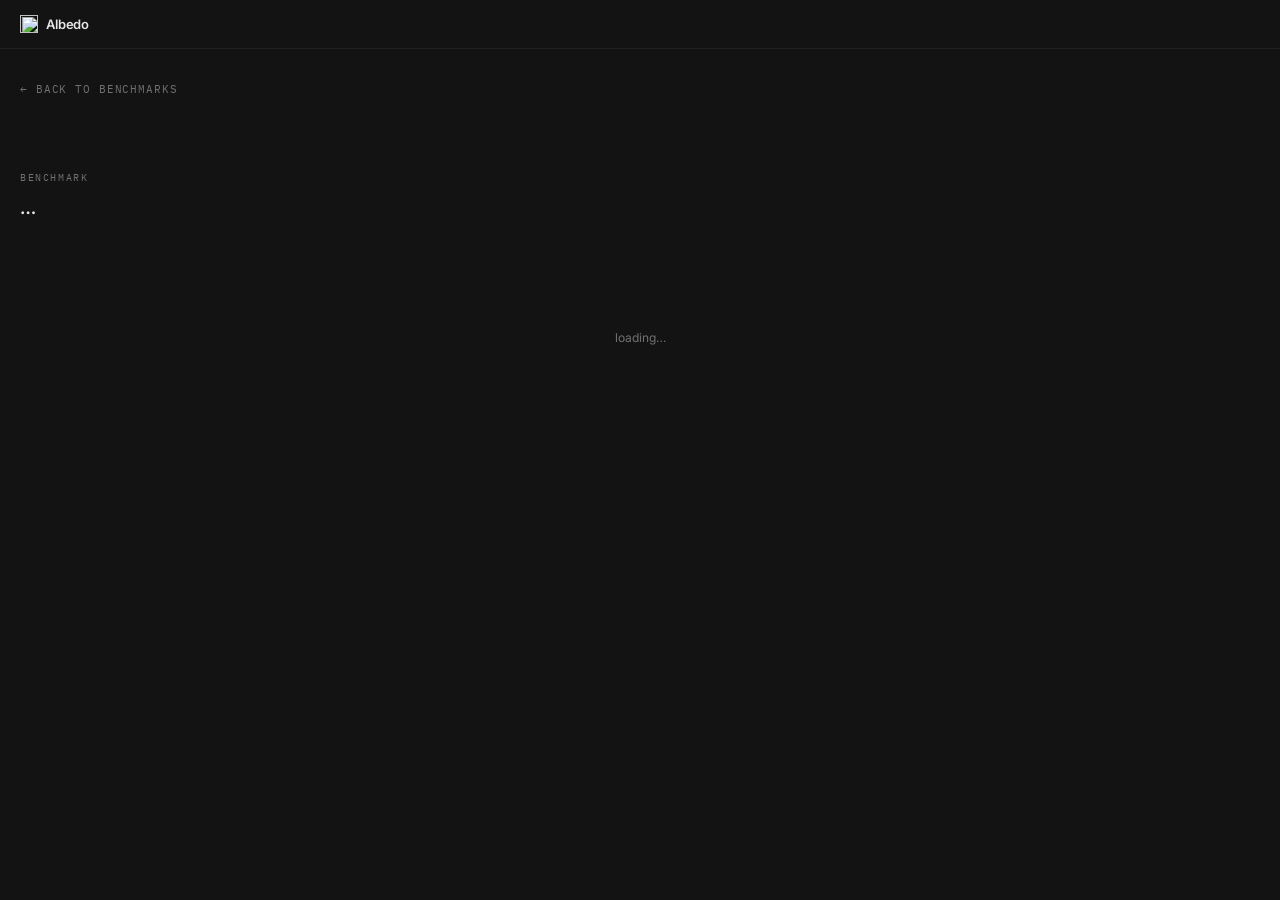
==== commit aee0b011: "feat: unified fonts, layout, darker background. more readable benchmark scores" ====
--- a/website/benchmark.html
+++ b/website/benchmark.html
@@ -10,6 +10,8 @@
 <link href="https://fonts.googleapis.com/css2?family=Inter:wght@400;500;600;700&family=IBM+Plex+Mono:wght@400;500&display=swap" rel="stylesheet" media="print" onload="this.media='all'">
 <link rel="stylesheet" href="css/base.css">
 <link rel="stylesheet" href="css/components.css">
+<link rel="stylesheet" href="css/surfaces.css">
+<link rel="stylesheet" href="css/type.css">
 </head>
 <body>
 <header class="top-header">
--- a/website/css/base.css
+++ b/website/css/base.css
@@ -90,6 +90,8 @@
 }
 .hero-king a { color: inherit; transition: filter 0.15s; }
 .hero-king a:hover { filter: brightness(1.15); }
+.hero-sub a { color: inherit; transition: color 0.15s; }
+.hero-sub a:hover { color: var(--color-fg); }
 .hero-sub {
   margin-top: 8px;
   font-family: var(--font-mono); font-size: 11px; color: var(--color-fg-2);
@@ -111,7 +113,7 @@
 .hero-llms:disabled { opacity: 0.5; cursor: wait; }
 .hero-llms svg { flex-shrink: 0; opacity: 0.85; }
 .hero-llms.copied { color: var(--color-ok); }
-/* Header buttons (King Chat, Albedo agent): grey surface, grey border, white text.
+/* Header buttons (GitHub, Albedo agent, King Chat): grey surface, grey border, white text.
    Overrides the fixed 28x28 icon sizing of .top-header .links a. */
 .top-header .links a.header-chat {
   width: auto; height: 28px;
--- a/website/css/components.css
+++ b/website/css/components.css
@@ -693,12 +693,6 @@
   gap: 10px;
   min-width: 0;
 }
-.bench-panel-meta {
-  font-size: 10px;
-  letter-spacing: 0.08em;
-  text-align: right;
-  overflow-wrap: anywhere;
-}
 .bench-history-toggle {
   flex-shrink: 0;
   height: 24px;
@@ -868,33 +862,63 @@
 .spark svg { cursor: pointer; }
 .spark-tip {
   position: absolute; top: -2px; z-index: 3; pointer-events: none;
-  display: flex; flex-direction: column; gap: 1px; padding: 3px 6px;
-  background: var(--color-bg-deep); border: 1px solid var(--color-border-hover); border-radius: 3px;
-  font-family: var(--font-mono); font-size: 9px; line-height: 1.3; white-space: nowrap;
-  color: var(--color-fg-2); text-transform: uppercase; letter-spacing: 0.06em;
+  /* center, not baseline: Firefox 157 stacks every cell at the top-left of a baseline-aligned
+     nowrap grid like this one once its cells are replaced while it is shown */
+  display: grid; grid-template-columns: auto auto; align-items: center; gap: 3px 16px; padding: 7px 10px;
+  background: var(--color-bg-deep); border: 1px solid var(--color-border-hover); border-radius: 4px;
+  font-family: var(--font-mono); font-size: 11px; line-height: 1.35; white-space: nowrap;
+  color: var(--color-fg-3); text-transform: uppercase; letter-spacing: 0.05em;
 }
 .spark-tip[hidden] { display: none; }
-.spark-tip[data-side="right"] { transform: translateX(8px); }
-.spark-tip[data-side="left"] { transform: translateX(calc(-100% - 8px)); }
-.spark-tip b { font-size: 11px; font-weight: 400; color: var(--color-fg); letter-spacing: 0; }
+.spark-tip-king { color: var(--color-fg-2); }
+.spark-tip b { font-size: 13px; font-weight: 500; color: var(--color-fg); letter-spacing: 0; }
 .spark-tip b.best { color: var(--color-gold); }
-.spark-tip-refs {
-  display: flex; flex-direction: column; gap: 1px;
-  margin-top: 3px; padding-top: 3px; border-top: 1px solid var(--color-border-hover);
-  color: var(--color-fg-3);
-}
+.spark-tip b, .spark-tip-score { text-align: right; font-variant-numeric: tabular-nums; }
+.spark-tip-score { color: var(--color-fg); }
+.spark-tip-rule { grid-column: 1 / -1; height: 1px; margin: 2px 0; background: var(--color-border-hover); }
 .bench-tile-chart .spark-dot-last { fill: var(--color-gold); }
-.bench-tile-status {
-  display: flex;
-  justify-content: space-between;
-  gap: 6px;
-  font-family: var(--font-mono);
-  font-size: 10px;
-  text-transform: uppercase;
-  letter-spacing: 0.08em;
-  color: var(--color-fg-3);
-}
-.bench-tile-status + .bench-tile-status { margin-top: 4px; }
+/* rows under a tile's chart: role tag | model | its score | delta vs it */
+.bench-tile-compare {
+  display: grid;
+  grid-template-columns: auto minmax(0, 1fr) auto auto;
+  align-items: center;
+  gap: 5px 8px;
+  font-family: var(--font-mono);
+  text-transform: uppercase;
+}
+/* the tags fill their column, so genesis and reference come out the same width */
+.bench-tile-role {
+  padding: 2px 6px;
+  border-radius: 3px;
+  background: rgba(255, 255, 255, 0.07);
+  font-size: 10px;
+  letter-spacing: 0.06em;
+  text-align: center;
+  color: var(--color-fg-2);
+}
+.bench-tile-model {
+  overflow: hidden;
+  text-overflow: ellipsis;
+  white-space: nowrap;
+  font-size: 11px;
+  letter-spacing: 0.04em;
+  color: var(--color-fg-2);
+}
+.bench-tile-model-score {
+  font-size: 11px;
+  text-align: right;
+  font-variant-numeric: tabular-nums;
+  color: var(--color-fg);
+}
+.bench-tile-compare .bench-delta { text-align: right; white-space: nowrap; }
+/* a narrow tile puts each tag on its own line above its model, instead of cutting the name */
+.bench-tile { container-type: inline-size; }
+@container (max-width: 292px) {
+  .bench-tile-compare { grid-template-columns: minmax(0, 1fr) auto auto; row-gap: 3px; }
+  .bench-tile-role { grid-column: 1 / -1; justify-self: start; min-width: 8.5em; }
+  .bench-tile-model { white-space: normal; }
+  .bench-tile-role ~ .bench-tile-role { margin-top: 5px; }
+}
 .bench-tile-run-note {
   min-height: 15px;
   margin-top: 5px;
@@ -962,9 +986,6 @@
 
 @media (max-width: 1100px) {
   .bench-tile-grid { grid-template-columns: repeat(2, minmax(0, 1fr)); }
-}
-@media (max-width: 760px) {
-  .bench-panel-head { flex-direction: column; align-items: flex-start; gap: 6px; }
 }
 @media (max-width: 520px) {
   .bench-tile-grid { grid-template-columns: 1fr; }
@@ -1132,10 +1153,10 @@
 #hero-sub:empty { min-height: 17px; }
 #hero-stats:empty { min-height: 29px; }
 #hero-chart:empty { min-height: 200px; }
-#benchmarks-wrap > .loading { min-height: 882px; }
-@media (max-width: 1100px) { #benchmarks-wrap > .loading { min-height: 1105px; } }
-@media (max-width: 760px) { #benchmarks-wrap > .loading { min-height: 1084px; } }
-@media (max-width: 520px) { #benchmarks-wrap > .loading { min-height: 1757px; } }
+#benchmarks-wrap > .loading { min-height: 894px; }
+@media (max-width: 1100px) { #benchmarks-wrap > .loading { min-height: 1088px; } }
+@media (max-width: 760px) { #benchmarks-wrap > .loading { min-height: 1065px; } }
+@media (max-width: 520px) { #benchmarks-wrap > .loading { min-height: 1706px; } }
 #reign-wrap > .loading { min-height: 198px; }
 #datasets-wrap > .loading { min-height: 189px; }
 #registration-chart > .loading { min-height: 174px; }
--- a/website/css/surfaces.css
+++ b/website/css/surfaces.css
@@ -0,0 +1,26 @@
+:root {
+  --color-bg: #131313;          /* page (was #1c1c1c) */
+  --color-bg-deep: #171717;     /* tooltips, code wells, scrollbar tracks: between page and card */
+  --color-surface: #1c1c1c;     /* cards and panels: the old page color (was #1f1f1f) */
+  --color-card-border: rgba(255, 255, 255, 0.07);
+}
+
+.data-table-wrap, .bench-tile, .registration-chart, .queue-panel, .hero-chart {
+  background: var(--color-surface);
+  border: 1px solid var(--color-card-border);
+  border-radius: 4px;
+}
+.hero-chart { padding: 12px 14px 6px; }
+table.data-table thead { background: var(--color-surface); }
+.data-table-wrap table.data-table tbody tr:last-child { border-bottom: 0; }
+.registration-plot .reg-active { stroke: var(--color-surface); }
+.bench-panel { background: none; border: 0; border-radius: 0; padding: 0; }
+
+
+#hero-chart:empty { min-height: 220px; }
+#benchmarks-wrap > .loading { min-height: 865px; }
+@media (max-width: 1100px) { #benchmarks-wrap > .loading { min-height: 1059px; } }
+@media (max-width: 760px) { #benchmarks-wrap > .loading { min-height: 1036px; } }
+@media (max-width: 520px) { #benchmarks-wrap > .loading { min-height: 1677px; } }
+#reign-wrap > .loading { min-height: 199px; }
+#datasets-wrap > .loading { min-height: 190px; }
--- a/website/css/type.css
+++ b/website/css/type.css
@@ -0,0 +1,51 @@
+.bench-tile-chart svg text { font-size: 10px; }
+
+@container (max-width: 300px) {
+  .bench-tile-compare { grid-template-columns: minmax(0, 1fr) auto auto; row-gap: 3px; }
+  .bench-tile-role { grid-column: 1 / -1; justify-self: start; min-width: 8.5em; }
+  .bench-tile-model { white-space: normal; }
+  .bench-tile-role ~ .bench-tile-role { margin-top: 5px; }
+}
+
+#benchmarks-wrap > .loading { min-height: 871px; }
+@media (max-width: 1100px) { #benchmarks-wrap > .loading { min-height: 1068px; } }
+@media (max-width: 760px) { #benchmarks-wrap > .loading { min-height: 1045px; } }
+@media (max-width: 520px) { #benchmarks-wrap > .loading { min-height: 1696px; } }
+
+.hero-eyebrow { letter-spacing: 0.16em; }
+.hero-king { font-weight: 600; letter-spacing: 0.08em; }
+.top-header .links a.header-chat { letter-spacing: 0.16em; }
+.section .head .label { letter-spacing: 0.16em; }
+.section .head .meta { letter-spacing: 0.08em; }
+.pill { letter-spacing: 0.08em; }
+table.data-table th { letter-spacing: 0.08em; }
+.queue-status { letter-spacing: 0.08em; }
+.verdict-badge { letter-spacing: 0.08em; }
+.fail-code { letter-spacing: 0.08em; }
+.detail-back { letter-spacing: 0.08em; }
+.detail-head .eyebrow { letter-spacing: 0.16em; }
+.fail-panel .fp-code { letter-spacing: 0.08em; }
+.rollout-label { letter-spacing: 0.08em; }
+.sample-flag { font-size: 10px; letter-spacing: 0.08em; }
+.q-head { letter-spacing: 0.08em; }
+.detail-section > h2 { letter-spacing: 0.16em; }
+.q-stage-badge, .q-status { font-size: 10px; }
+@media (max-width: 760px) { .q-stage-badge, .q-status { letter-spacing: 0.08em; } }
+.bench-score { font-size: 14px; }
+.bench-run-tabs button { letter-spacing: 0.08em; }
+.bench-state { letter-spacing: 0.08em; }
+.bench-run-tabs a { letter-spacing: 0.08em; }
+.bench-panel-head { letter-spacing: 0.16em; }
+.bench-baseline-tag { font-size: 10px; letter-spacing: 0.08em; }
+.bench-tile-activity { font-size: 10px; }
+.bench-tile-pass-count { font-size: 10px; }
+.bench-tile-change span { font-size: 10px; }
+.bench-tile-progress-note { font-size: 10px; }
+.spark-tip { letter-spacing: 0.08em; }
+.bench-tile-role { letter-spacing: 0.08em; }
+.bench-tile-model { letter-spacing: 0.08em; }
+.bench-tile-run-note { font-size: 10px; }
+.bench-history .bench-king-col { letter-spacing: 0.08em; }
+.keys-card-title { letter-spacing: 0.16em; }
+.keys-btn { letter-spacing: 0.08em; }
+.keys-table th { letter-spacing: 0.08em; }
